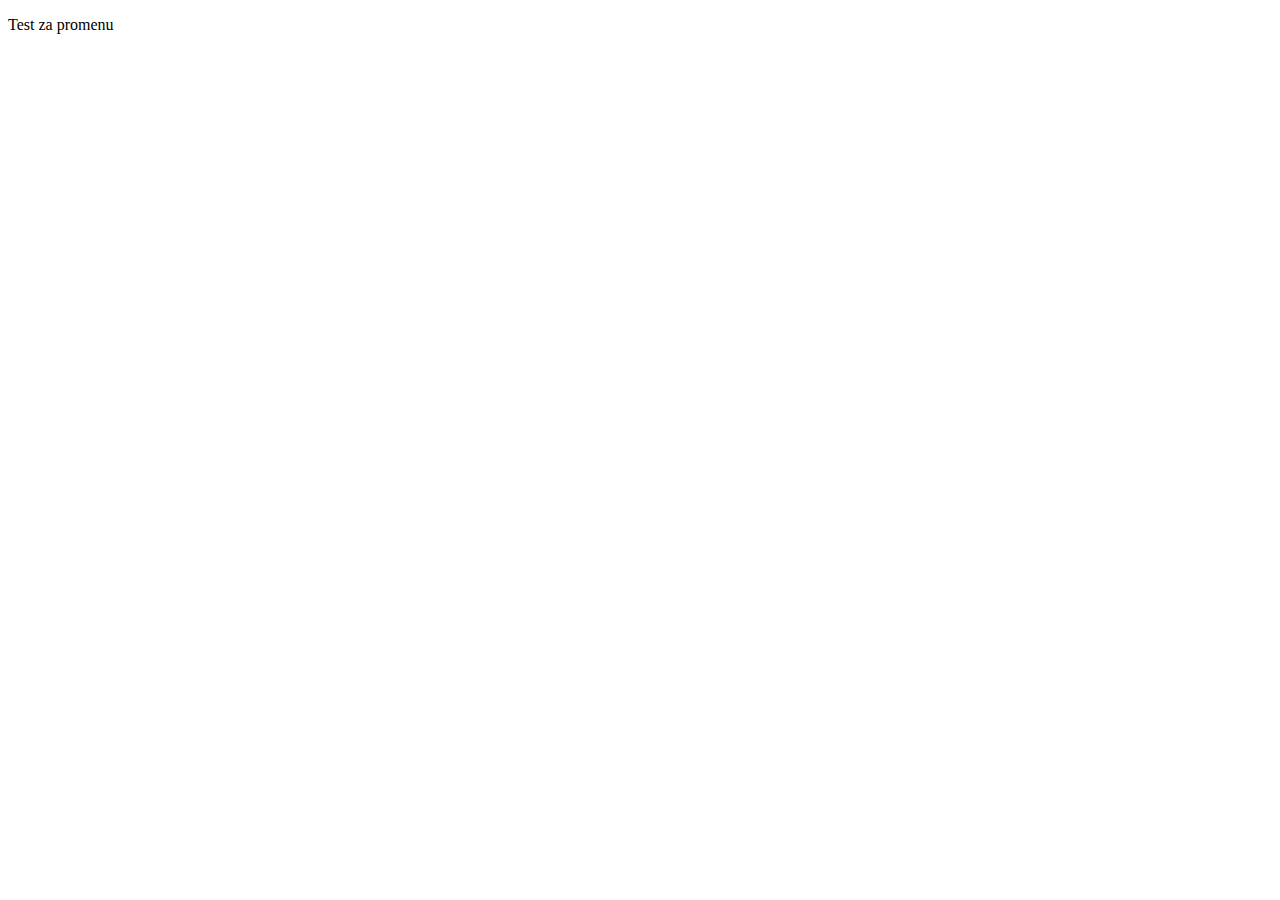
==== 03_Git/test2.html @ 00d0a845 "dodat test2.html i test" ====
<!DOCTYPE html>
<html lang="en">
<head>
    <meta charset="UTF-8">
    <meta http-equiv="X-UA-Compatible" content="IE=edge">
    <meta name="viewport" content="width=, initial-scale=1.0">
    <title>Document</title>
</head>
<body>
    <p>Test za promenu</p>
</body>
</html>
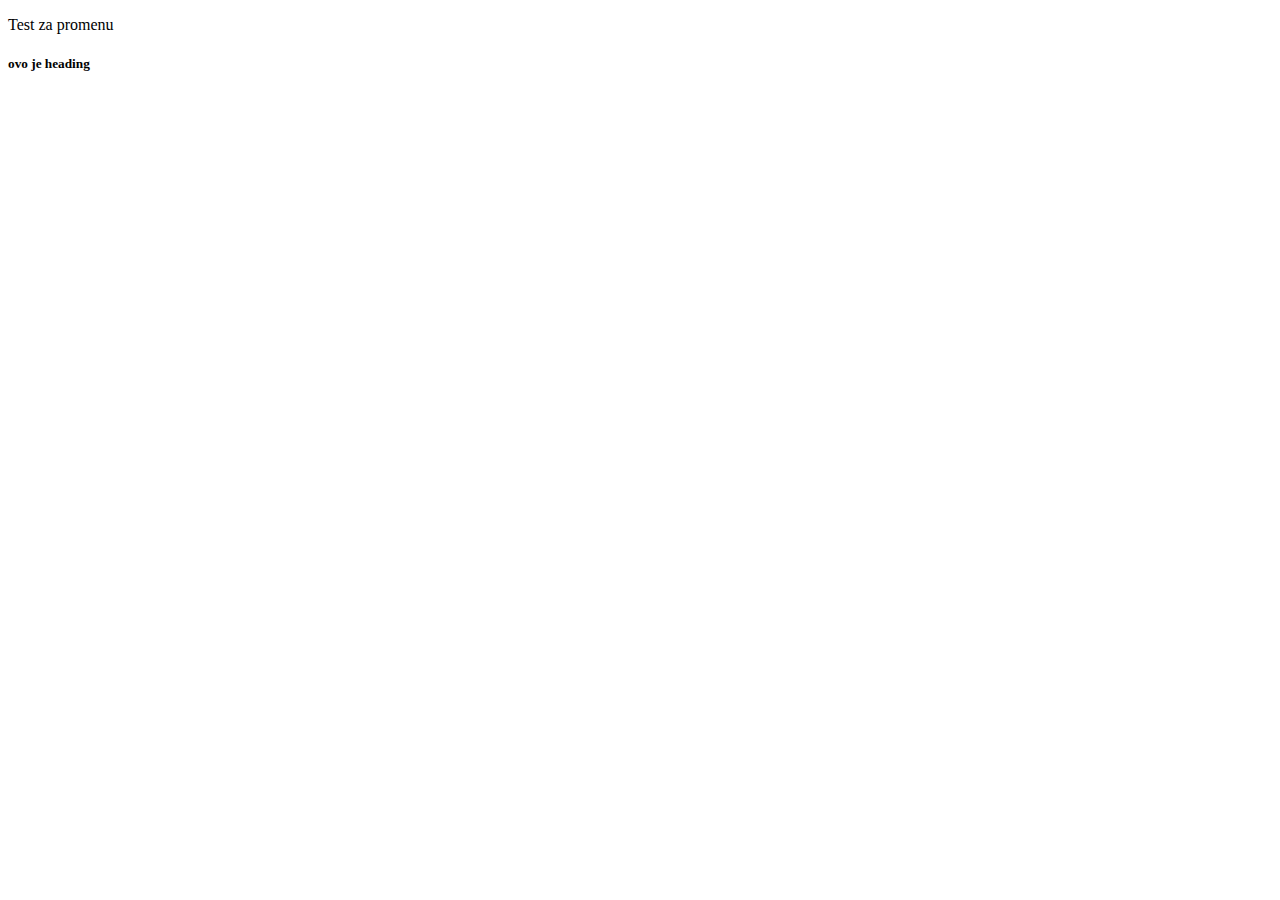
==== commit e4781c07: "dodat heading" ====
--- a/03_Git/test2.html
+++ b/03_Git/test2.html
@@ -8,5 +8,6 @@
 </head>
 <body>
     <p>Test za promenu</p>
+    <h5>ovo je heading</h5>
 </body>
 </html>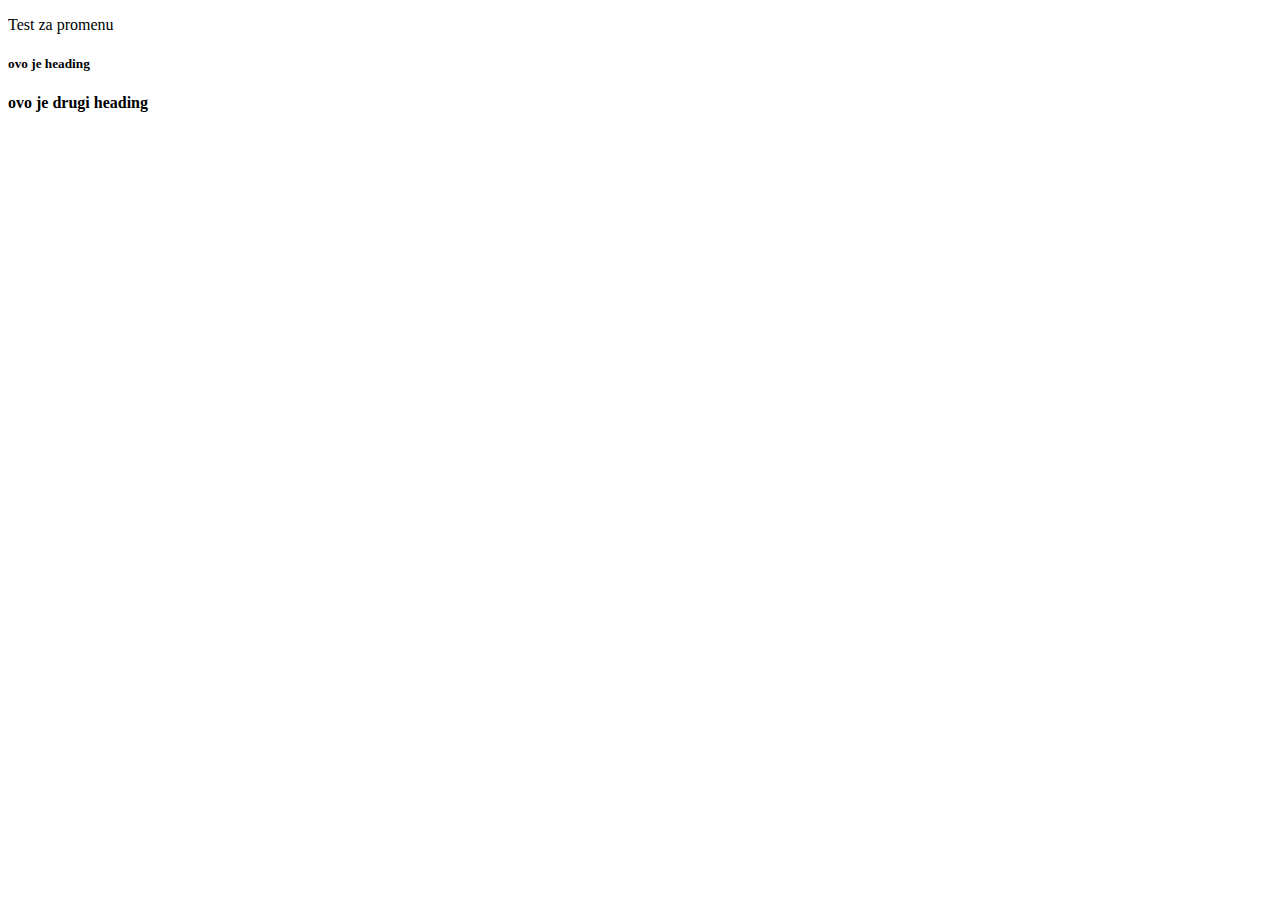
==== commit b83580af: "dodat heading" ====
--- a/03_Git/test2.html
+++ b/03_Git/test2.html
@@ -9,5 +9,6 @@
 <body>
     <p>Test za promenu</p>
     <h5>ovo je heading</h5>
+    <h4>ovo je drugi heading</h4>
 </body>
 </html>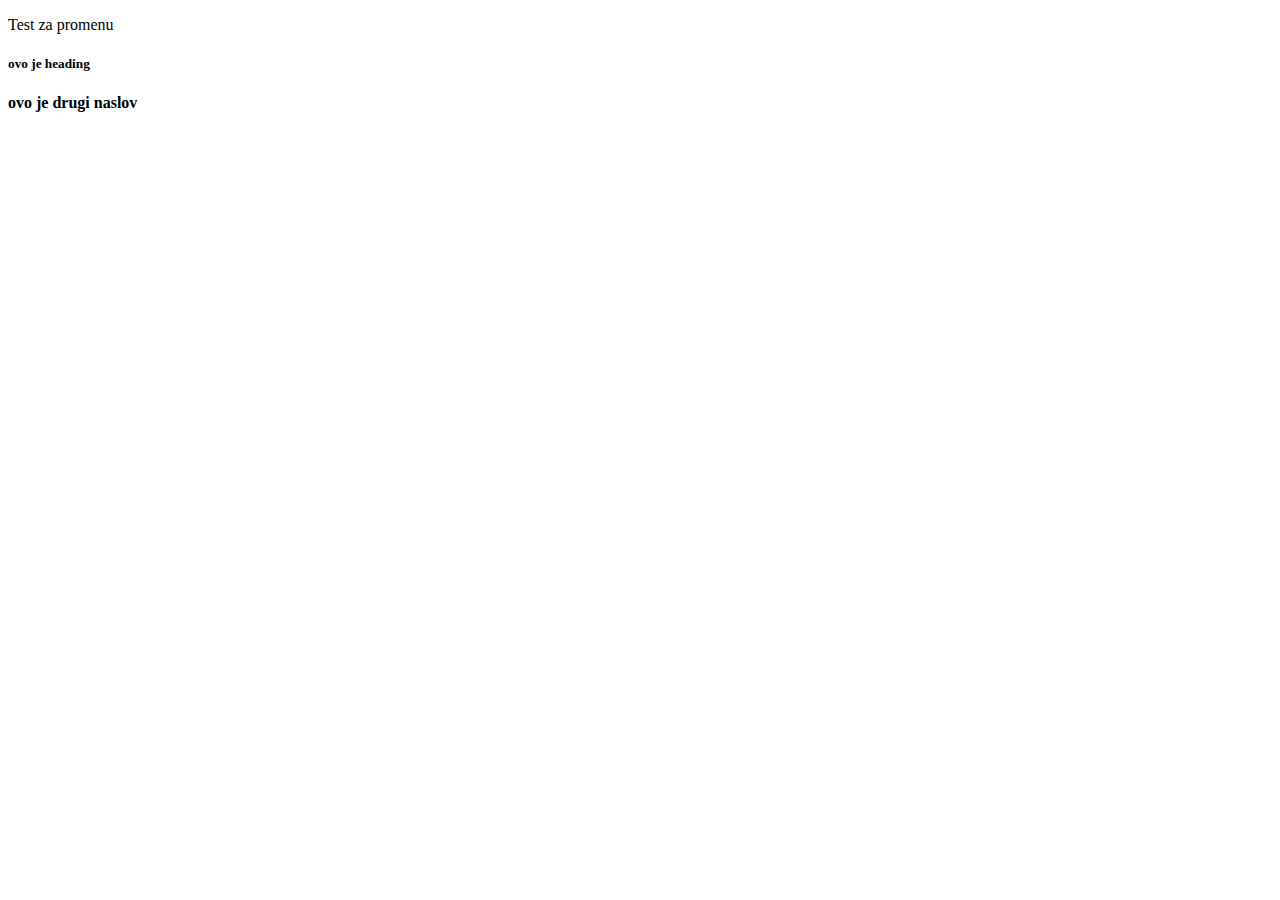
==== commit bacbb783: "promenjen naslov" ====
--- a/03_Git/test2.html
+++ b/03_Git/test2.html
@@ -9,6 +9,6 @@
 <body>
     <p>Test za promenu</p>
     <h5>ovo je heading</h5>
-    <h4>ovo je drugi heading</h4>
+    <h4>ovo je drugi naslov</h4>
 </body>
 </html>